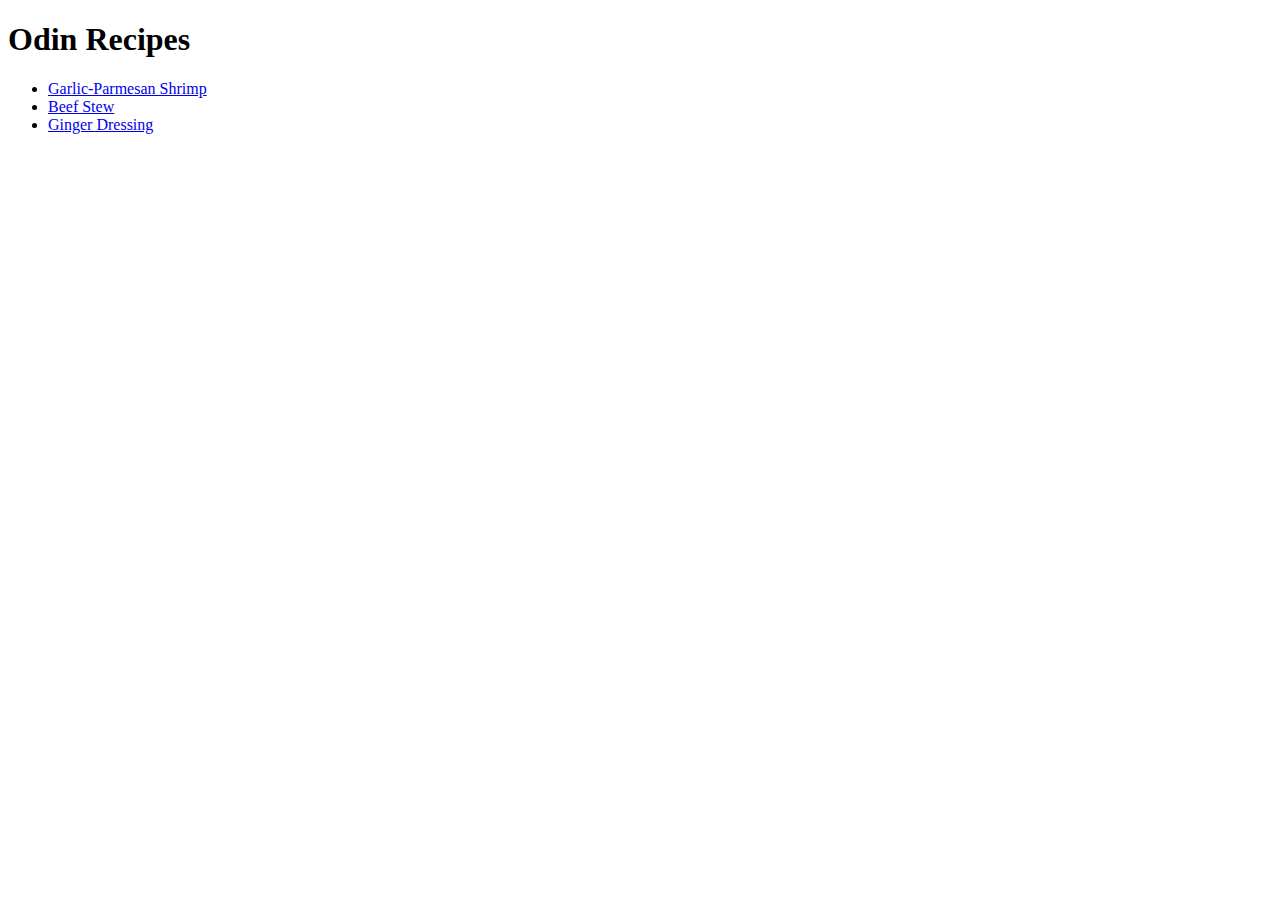
==== index.html @ c0df03b8 "Add linked html recipes" ====
<!DOCTYPE html>
<html lang="en">
<head>
    <meta charset="UTF-8">
    <meta http-equiv="X-UA-Compatible" content="IE=edge">
    <meta name="viewport" content="width=device-width, initial-scale=1.0">
    <title>Document</title>
</head>
<body>
    <h1>Odin Recipes</h1>
    <ul>
        <li><a href="recipes/garlic_parmesan_shrimp.html">Garlic-Parmesan Shrimp</a></li>
        <li><a href="recipes/beef_stew.html">Beef Stew</a></li>
        <li><a href="recipes/ginger_dressing.html">Ginger Dressing</a></li>
    </ul>
    
    
</body>
</html>
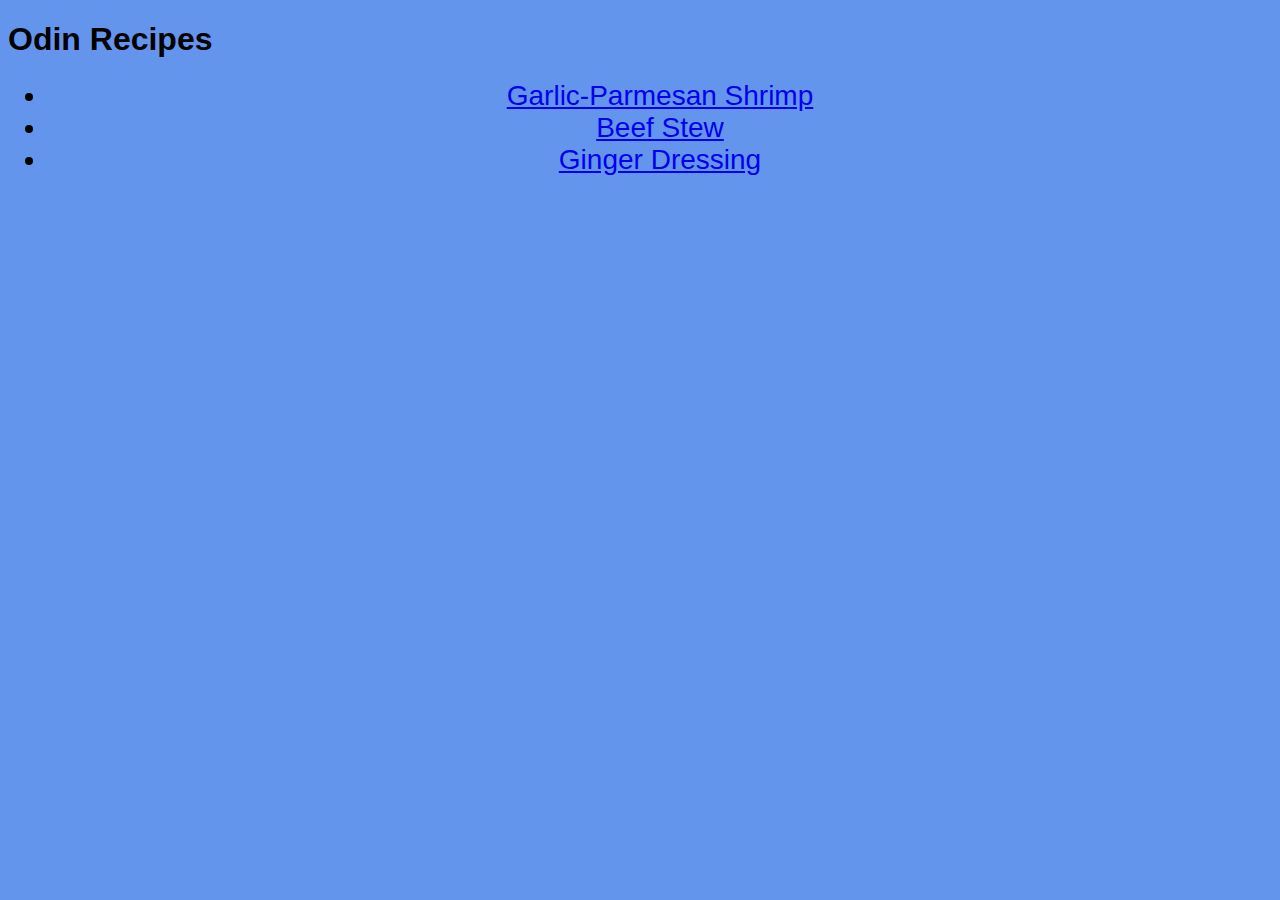
==== commit e81eacd7: "Add CSS" ====
--- a/index.html
+++ b/index.html
@@ -1,19 +1,22 @@
 <!DOCTYPE html>
 <html lang="en">
-<head>
-    <meta charset="UTF-8">
-    <meta http-equiv="X-UA-Compatible" content="IE=edge">
-    <meta name="viewport" content="width=device-width, initial-scale=1.0">
+  <head>
+    <meta charset="UTF-8" />
+    <meta http-equiv="X-UA-Compatible" content="IE=edge" />
+    <meta name="viewport" content="width=device-width, initial-scale=1.0" />
+    <link rel="stylesheet" href="css_style.css">
     <title>Document</title>
-</head>
-<body>
+  </head>
+  <body>
     <h1>Odin Recipes</h1>
     <ul>
-        <li><a href="recipes/garlic_parmesan_shrimp.html">Garlic-Parmesan Shrimp</a></li>
-        <li><a href="recipes/beef_stew.html">Beef Stew</a></li>
-        <li><a href="recipes/ginger_dressing.html">Ginger Dressing</a></li>
+      <div class="recipe">
+      <li>
+        <a href="recipes/garlic_parmesan_shrimp.html">Garlic-Parmesan Shrimp</a>
+      </li>
+      <li><a href="recipes/beef_stew.html">Beef Stew</a></li>
+      <li><a href="recipes/ginger_dressing.html">Ginger Dressing</a></li>
+    </div>
     </ul>
-    
-    
-</body>
-</html>+  </body>
+</html>
--- a/css_style.css
+++ b/css_style.css
@@ -0,0 +1,10 @@
+* {
+    font-family: 'Lucida Sans', 'Lucida Sans Regular', 'Lucida Grande', 'Lucida Sans Unicode', 'Geneva', Verdana, sans-serif;
+    background-color: cornflowerblue;
+}
+
+.recipe {
+    font-size: large;
+    text-align: center;
+    font-size: 28px;
+}
